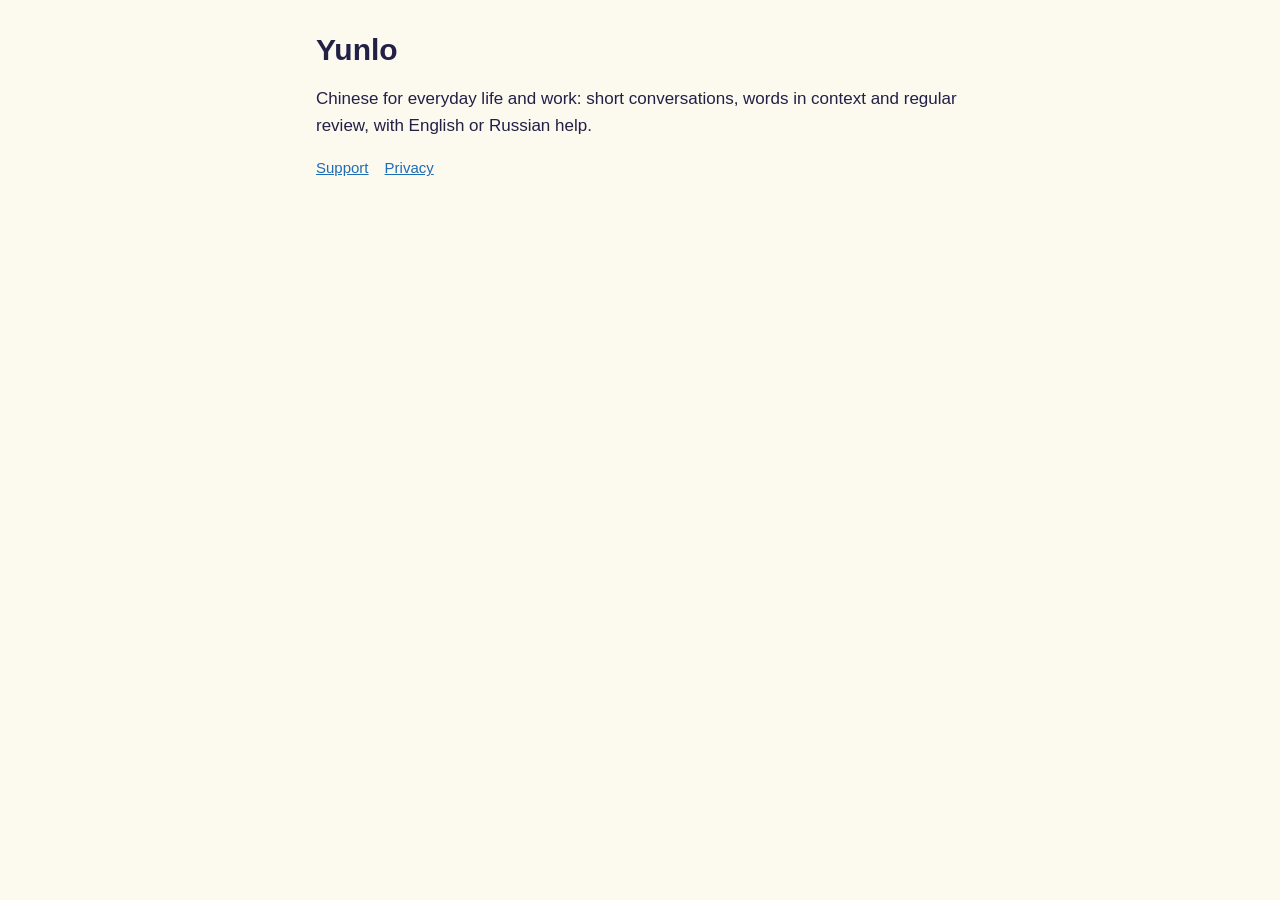
==== index.html @ 87e2b843 "Yunlo privacy policy and support pages" ====
<!doctype html>
<html lang="en">
<head>
<meta charset="utf-8">
<meta name="viewport" content="width=device-width, initial-scale=1">
<title>Yunlo</title>
<meta name="description" content="Yunlo: Chinese for everyday life and work, in short conversations, words in context and regular review.">
<link rel="stylesheet" href="style.css">
</head>
<body>
<main>
<h1>Yunlo</h1>
<p>Chinese for everyday life and work: short conversations, words in context and regular review, with English or Russian help.</p>
<nav><a href="support/">Support</a><a href="privacy/">Privacy</a></nav>
</main>
</body>
</html>
---- style.css ----
:root { --bg: #FCF9EF; --surface: #FFFFFF; --ink: #232046; --muted: #5D5A78; --line: #E5E0D1; --accent: #1D6DB5; }
@media (prefers-color-scheme: dark) { :root { --bg: #15142A; --surface: #201E3B; --ink: #F3F2FA; --muted: #B3B1CB; --line: #37355A; --accent: #7CC4FF; } }
* { box-sizing: border-box; }
body { margin: 0; background: var(--bg); color: var(--ink); font: 17px/1.6 -apple-system, BlinkMacSystemFont, "Segoe UI", Roboto, sans-serif; }
main { max-width: 680px; margin: 0 auto; padding: 32px 16px 64px; }
header { display: flex; align-items: center; gap: 12px; margin-bottom: 8px; }
header a { color: var(--ink); text-decoration: none; font-weight: 700; font-size: 20px; }
nav { display: flex; gap: 16px; font-size: 15px; margin-bottom: 32px; }
h1 { font-size: 30px; line-height: 1.2; margin: 0 0 8px; }
h2 { font-size: 20px; margin: 32px 0 8px; }
p, li { color: var(--ink); }
.muted { color: var(--muted); font-size: 15px; }
a { color: var(--accent); }
section + section { border-top: 1px solid var(--line); margin-top: 48px; padding-top: 24px; }
ul { padding-left: 20px; }
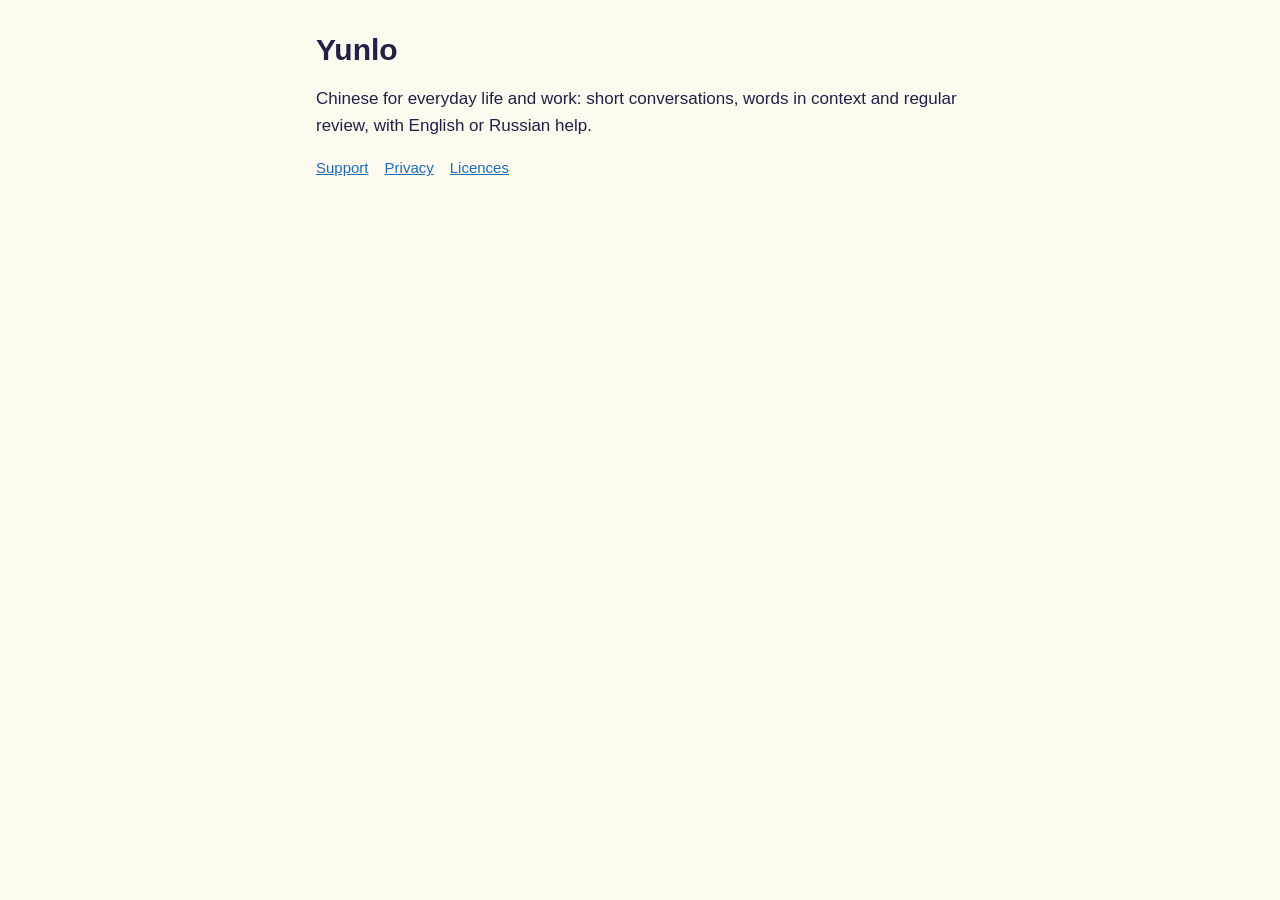
==== commit 6a5b9b2b: "Privacy policy (GDPR detail), correct free tier on support, licences page - Privacy: legal bases, re" ====
--- a/index.html
+++ b/index.html
@@ -11,7 +11,7 @@
 <main>
 <h1>Yunlo</h1>
 <p>Chinese for everyday life and work: short conversations, words in context and regular review, with English or Russian help.</p>
-<nav><a href="support/">Support</a><a href="privacy/">Privacy</a></nav>
+<nav><a href="support/">Support</a><a href="privacy/">Privacy</a><a href="licenses/">Licences</a></nav>
 </main>
 </body>
 </html>
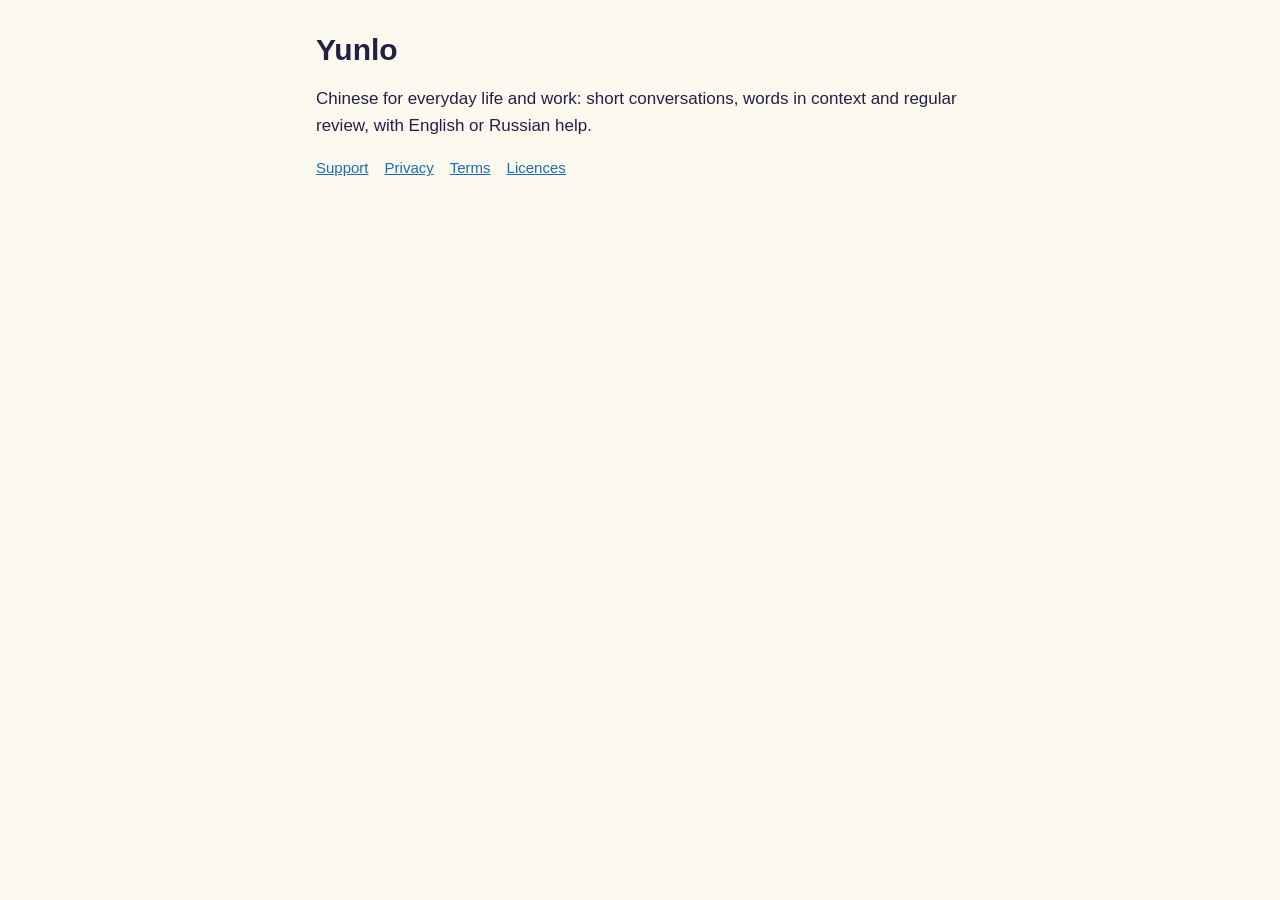
==== commit 4080790d: "Terms of use; support explains the subscription from 1.0.1 Adds the terms of use (EN/RU) that the ap" ====
--- a/index.html
+++ b/index.html
@@ -11,7 +11,7 @@
 <main>
 <h1>Yunlo</h1>
 <p>Chinese for everyday life and work: short conversations, words in context and regular review, with English or Russian help.</p>
-<nav><a href="support/">Support</a><a href="privacy/">Privacy</a><a href="licenses/">Licences</a></nav>
+<nav><a href="support/">Support</a><a href="privacy/">Privacy</a><a href="terms/">Terms</a><a href="licenses/">Licences</a></nav>
 </main>
 </body>
 </html>
